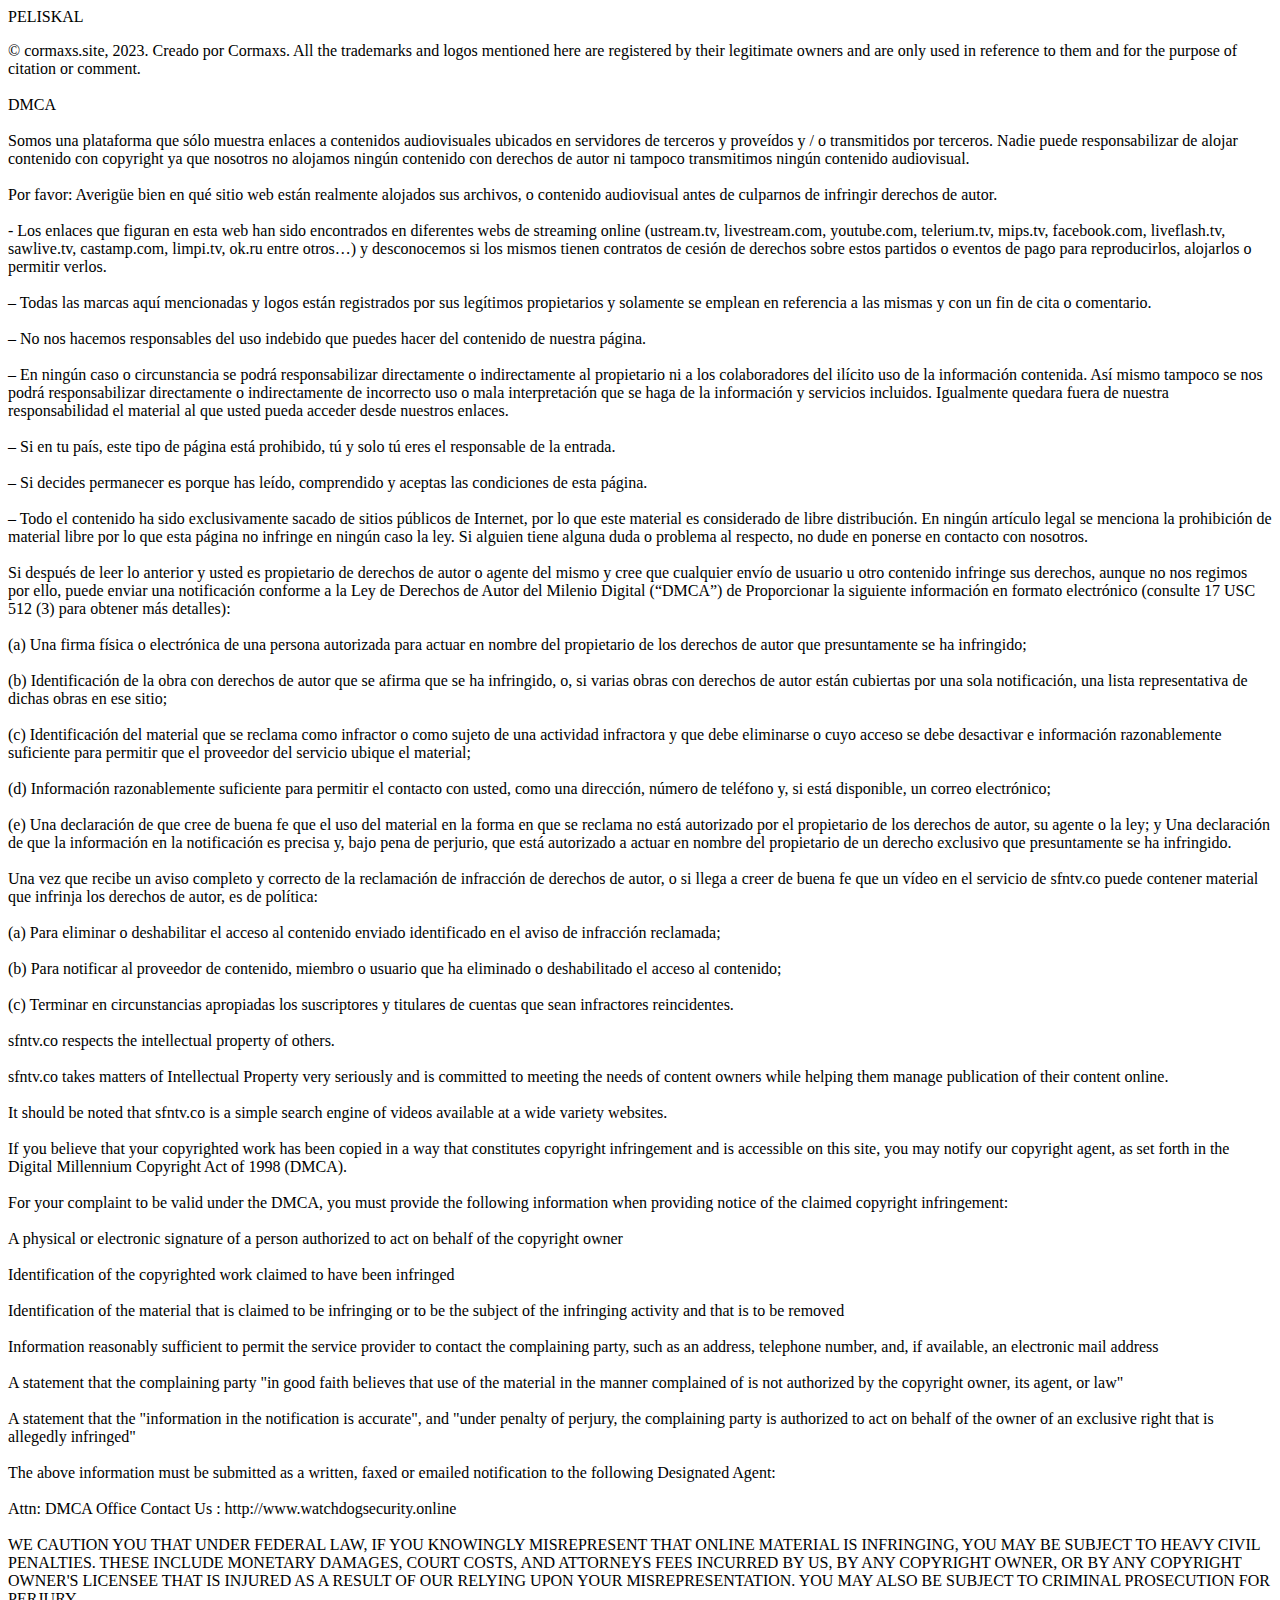
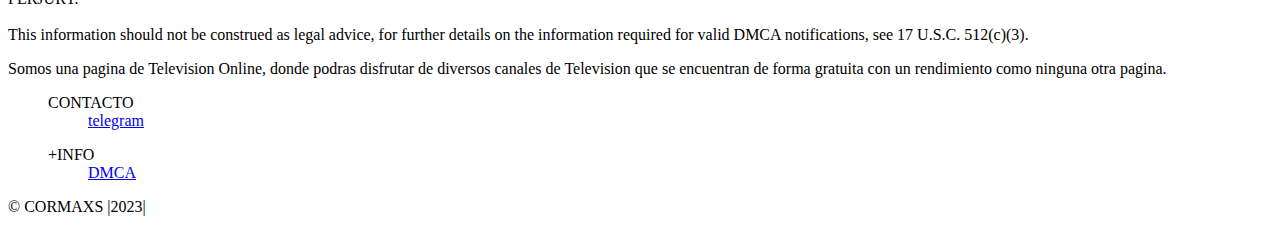
==== dmca.html @ d1f7bcd9 "Add files via upload" ====
<!DOCTYPE html>
<html>
<head>
	<meta charset="utf-8">
	<script async src="https://pagead2.googlesyndication.com/pagead/js/adsbygoogle.js?client=ca-pub-5933305559914134"
     crossorigin="anonymous"></script>
	 <meta name="viewport" content="width=device-width, initial-scale=1.0">
	<link rel="stylesheet" type="text/css" href="styles.css">
	<link rel="stylesheet" type="text/javascript" href="script.js">
	<meta name="viewport" content="width=device-width, initial-scale=1">
	<title>PELISKAL</title>
</head>
<body>
	<header>PELISKAL</header>
	<div id="dmca">
		<p>
			© cormaxs.site, 2023. Creado por Cormaxs.
			All the trademarks and logos mentioned here are registered by their legitimate owners and are only used in reference to them and for the purpose of citation or comment.<br><br>



			DMCA<br><br>
			Somos  una plataforma que sólo muestra enlaces a contenidos audiovisuales ubicados en servidores de terceros y proveídos y / o transmitidos por terceros. Nadie puede responsabilizar de alojar contenido con copyright ya que nosotros no alojamos ningún contenido con derechos de autor ni tampoco transmitimos ningún contenido audiovisual.<br><br>

			Por favor: Averigüe bien en qué sitio web están realmente alojados sus archivos, o contenido audiovisual antes de culparnos de infringir derechos de autor.<br><br>

			- Los enlaces que figuran en esta web han sido encontrados en diferentes webs de streaming online (ustream.tv, livestream.com, youtube.com, telerium.tv, mips.tv, facebook.com, liveflash.tv, sawlive.tv, castamp.com, limpi.tv, ok.ru entre otros…) y desconocemos si los mismos tienen contratos de cesión de derechos sobre estos partidos o eventos de pago para reproducirlos, alojarlos o permitir verlos.<br><br>

			– Todas las marcas aquí mencionadas y logos están registrados por sus legítimos propietarios y solamente se emplean en referencia a las mismas y con un fin de cita o comentario.<br><br>

			– No nos hacemos responsables del uso indebido que puedes hacer del contenido de nuestra página.<br><br>

			– En ningún caso o circunstancia se podrá responsabilizar directamente o indirectamente al propietario ni a los colaboradores del ilícito uso de la información contenida. Así mismo tampoco se nos podrá responsabilizar directamente o indirectamente de incorrecto uso o mala interpretación que se haga de la información y servicios incluidos. Igualmente quedara fuera de nuestra responsabilidad el material al que usted pueda acceder desde nuestros enlaces.<br><br>

			– Si en tu país, este tipo de página está prohibido, tú y solo tú eres el responsable de la entrada.<br><br>

			– Si decides permanecer es porque has leído, comprendido y aceptas las condiciones de esta página.<br><br>

			– Todo el contenido ha sido exclusivamente sacado de sitios públicos de Internet, por lo que este material es considerado de libre distribución. En ningún artículo legal se menciona la prohibición de material libre por lo que esta página no infringe en ningún caso la ley. Si alguien tiene alguna duda o problema al respecto, no dude en ponerse en contacto con nosotros.<br><br>

			Si después de leer lo anterior y usted es propietario de derechos de autor o agente del mismo y cree que cualquier envío de usuario u otro contenido infringe sus derechos, aunque no nos regimos por ello, puede enviar una notificación conforme a la Ley de Derechos de Autor del Milenio Digital (“DMCA”) de Proporcionar la siguiente información en formato electrónico (consulte 17 USC 512 (3) para obtener más detalles):<br><br>

			(a) Una firma física o electrónica de una persona autorizada para actuar en nombre del propietario de los derechos de autor que presuntamente se ha infringido;<br><br>

			(b) Identificación de la obra con derechos de autor que se afirma que se ha infringido, o, si varias obras con derechos de autor están cubiertas por una sola notificación, una lista representativa de dichas obras en ese sitio;<br><br>

			(c) Identificación del material que se reclama como infractor o como sujeto de una actividad infractora y que debe eliminarse o cuyo acceso se debe desactivar e información razonablemente suficiente para permitir que el proveedor del servicio ubique el material;<br><br>

			(d) Información razonablemente suficiente para permitir el contacto con usted, como una dirección, número de teléfono y, si está disponible, un correo electrónico;<br><br>

			(e) Una declaración de que cree de buena fe que el uso del material en la forma en que se reclama no está autorizado por el propietario de los derechos de autor, su agente o la ley; y Una declaración de que la información en la notificación es precisa y, bajo pena de perjurio, que está autorizado a actuar en nombre del propietario de un derecho exclusivo que presuntamente se ha infringido.<br><br>

			Una vez que recibe un aviso completo y correcto de la reclamación de infracción de derechos de autor, o si llega a creer de buena fe que un vídeo en el servicio de sfntv.co puede contener material que infrinja los derechos de autor, es de política:<br><br>

			(a) Para eliminar o deshabilitar el acceso al contenido enviado identificado en el aviso de infracción reclamada;<br><br>

			(b) Para notificar al proveedor de contenido, miembro o usuario que ha eliminado o deshabilitado el acceso al contenido;<br><br>

			(c) Terminar en circunstancias apropiadas los suscriptores y titulares de cuentas que sean infractores reincidentes.<br><br>

			sfntv.co respects the intellectual property of others.<br><br>

			sfntv.co takes matters of Intellectual Property very seriously and is committed to meeting the needs of content owners while helping them manage publication of their content online.<br><br>

			It should be noted that sfntv.co is a simple search engine of videos available at a wide variety websites.<br><br>

			If you believe that your copyrighted work has been copied in a way that constitutes copyright infringement and is accessible on this site, you may notify our copyright agent, as set forth in the Digital Millennium Copyright Act of 1998 (DMCA).<br><br>

			For your complaint to be valid under the DMCA, you must provide the following information when providing notice of the claimed copyright infringement:<br><br>

			A physical or electronic signature of a person authorized to act on behalf of the copyright owner<br><br>

			Identification of the copyrighted work claimed to have been infringed<br><br>

			Identification of the material that is claimed to be infringing or to be the subject of the infringing activity and that is to be removed<br><br>

			Information reasonably sufficient to permit the service provider to contact the complaining party, such as an address, telephone number, and, if available, an electronic mail address<br><br>

			A statement that the complaining party "in good faith believes that use of the material in the manner complained of is not authorized by the copyright owner, its agent, or law"<br><br>

			A statement that the "information in the notification is accurate", and "under penalty of perjury, the complaining party is authorized to act on behalf of the owner of an exclusive right that is allegedly infringed"<br><br>

			The above information must be submitted as a written, faxed or emailed notification to the following Designated Agent:<br><br>

			Attn: DMCA Office Contact Us : http://www.watchdogsecurity.online<br><br>

			WE CAUTION YOU THAT UNDER FEDERAL LAW, IF YOU KNOWINGLY MISREPRESENT THAT ONLINE MATERIAL IS INFRINGING, YOU MAY BE SUBJECT TO HEAVY CIVIL PENALTIES. THESE INCLUDE MONETARY DAMAGES, COURT COSTS, AND ATTORNEYS FEES INCURRED BY US, BY ANY COPYRIGHT OWNER, OR BY ANY COPYRIGHT OWNER'S LICENSEE THAT IS INJURED AS A RESULT OF OUR RELYING UPON YOUR MISREPRESENTATION. YOU MAY ALSO BE SUBJECT TO CRIMINAL PROSECUTION FOR PERJURY.<br><br>

			This information should not be construed as legal advice, for further details on the information required for valid DMCA notifications, see 17 U.S.C. 512(c)(3).
		</p>
	</div>

  	
</body>
 
<footer>
	<div id="texto"><p>
		Somos una pagina de Television Online, donde podras disfrutar de diversos canales de Television que se encuentran de forma gratuita con un rendimiento como ninguna otra pagina.
	</p></div>
	<ul>CONTACTO
		<ol id="oll"><a href="https://t.me/peliskal" target="_blank">telegram</a></ol>
	</ul>
	<ul>+INFO
		<ol id="oll"><a href="dmca.html" target="_blank">DMCA</a></ol>
	</ul>
	<div id="copy"><p>© CORMAXS |2023|</p></div>
</footer>
</html>
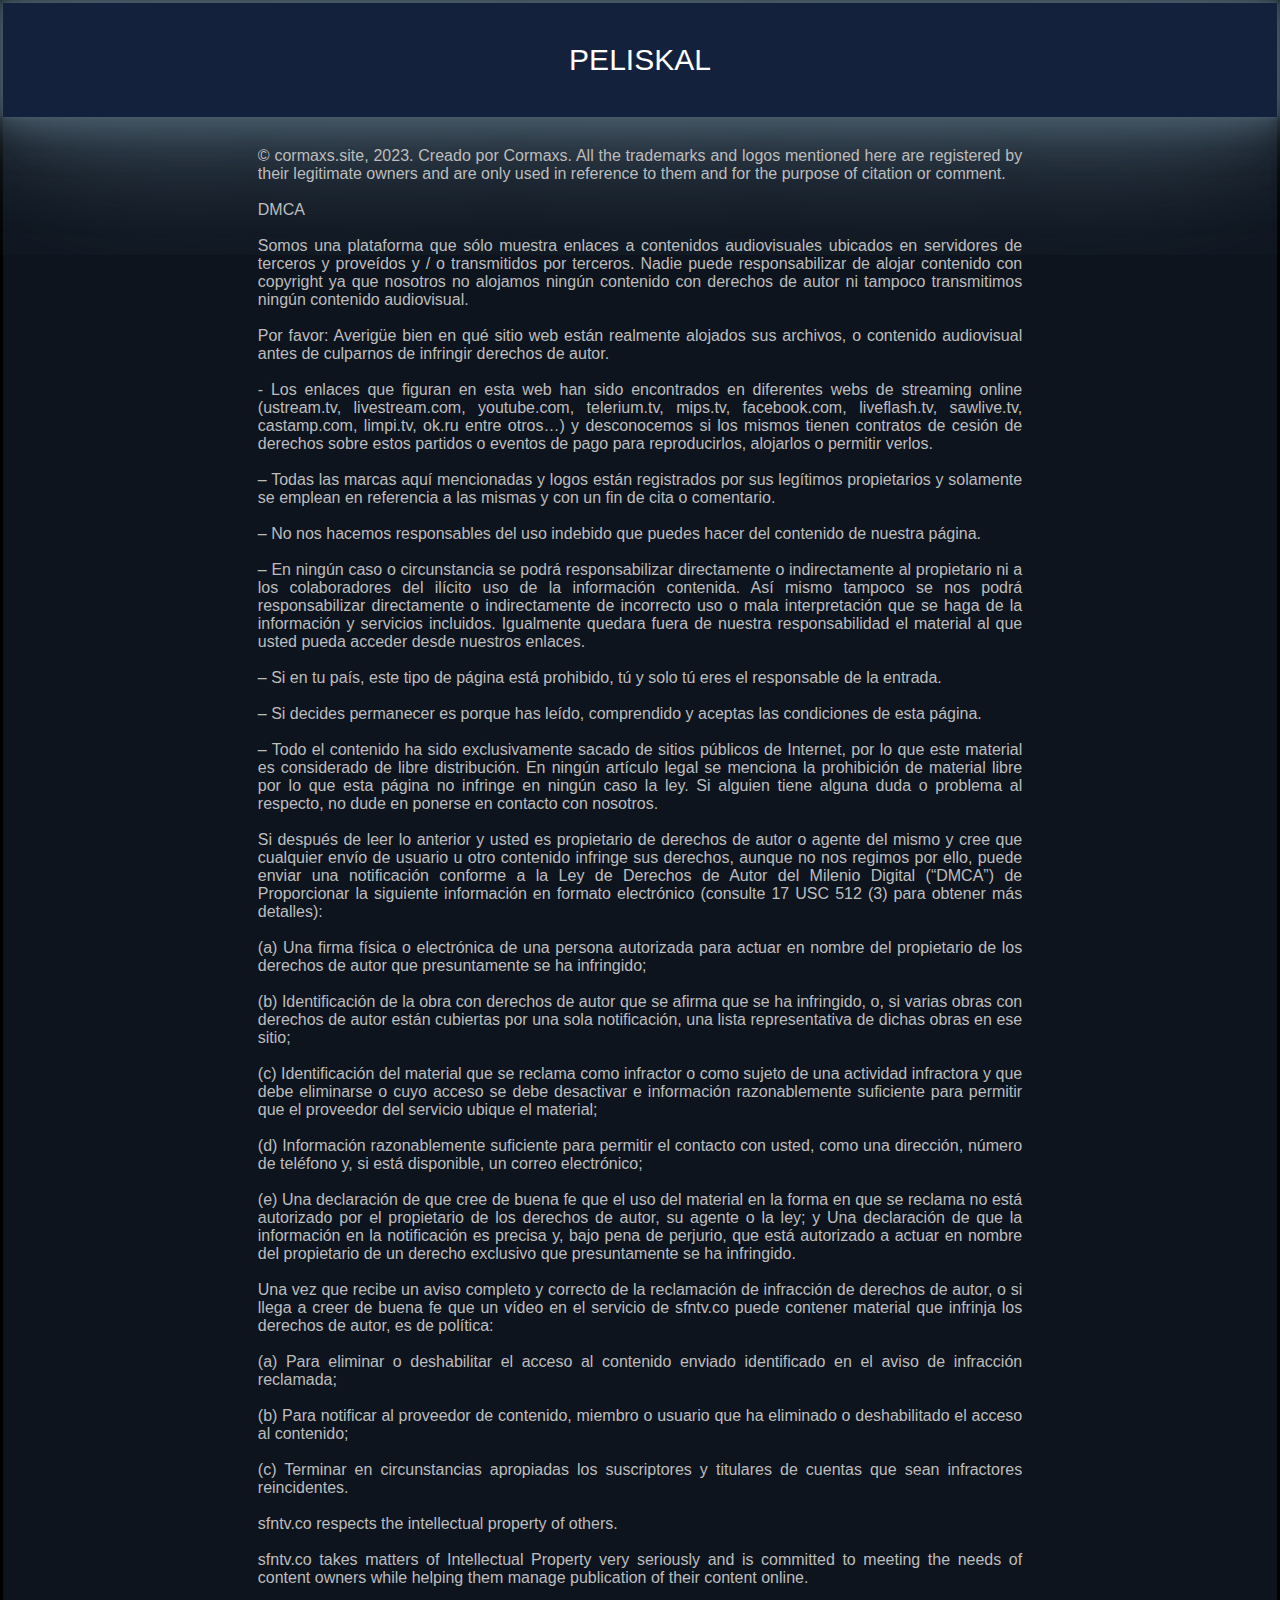
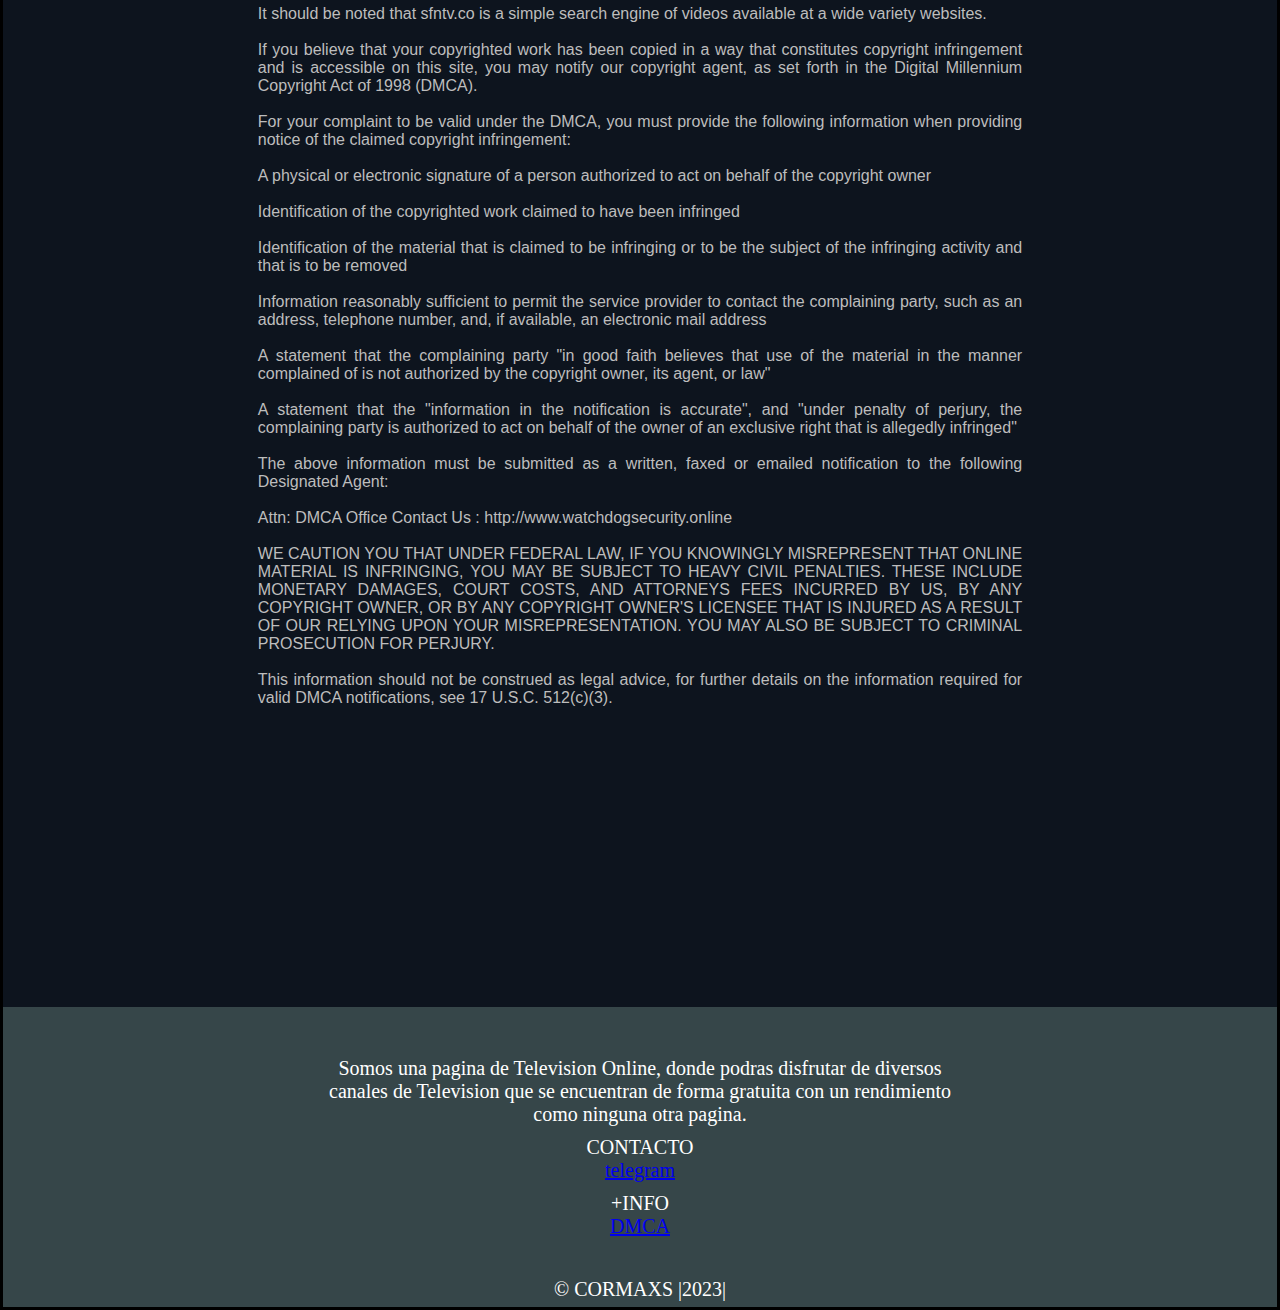
==== commit 19f09905: "Update dmca.html" ====
--- a/dmca.html
+++ b/dmca.html
@@ -2,10 +2,9 @@
 <html>
 <head>
 	<meta charset="utf-8">
-	<script async src="https://pagead2.googlesyndication.com/pagead/js/adsbygoogle.js?client=ca-pub-5933305559914134"
-     crossorigin="anonymous"></script>
+	<meta name="google-adsense-account" content="ca-pub-5933305559914134">
 	 <meta name="viewport" content="width=device-width, initial-scale=1.0">
-	<link rel="stylesheet" type="text/css" href="styles.css">
+	<link rel="stylesheet" type="text/css" href="stilos.css">
 	<link rel="stylesheet" type="text/javascript" href="script.js">
 	<meta name="viewport" content="width=device-width, initial-scale=1">
 	<title>PELISKAL</title>
@@ -105,4 +104,4 @@
 	</ul>
 	<div id="copy"><p>© CORMAXS |2023|</p></div>
 </footer>
-</html>+</html>
--- a/stilos.css
+++ b/stilos.css
@@ -0,0 +1,195 @@
+*{
+	margin: 0; padding: 0;
+	box-sizing: border-box;
+}
+#dmca{    
+	text-align: justify;
+	font-family: Open Sans,sans-serif;
+    font-weight: 400;
+    webkit-font-smoothing: antialiased;
+    font-size: 16px;
+	margin: 30px auto;
+	width: 60%;
+	color: #bdbdbd;
+}
+body{
+	border: solid ;
+	 background:  #0d141e;
+	height: auto;
+	margin: auto; text-align: center;
+}
+header{
+		font-family: Open Sans,sans-serif;
+    font-weight: 400;
+    webkit-font-smoothing: antialiased;
+	font-size: 30px;
+	background: #14213d;
+	width: 100%;
+	padding: 40px 0;
+	color: #ffffff;
+	box-shadow: 0 0 5px #4a5c6a, 0 0 25px #4a5c6a,
+	0 0 50px #4a5c6a, 0 0 100px #4a5c6a,0 0 200px #4a5c6a;
+}
+
+
+
+
+
+
+/* 	CONFIGURACION CANALES Y REPRODUCTOR	 */
+#channel-search{
+  margin-top: 20px;
+  margin-bottom: 20px;
+  border-bottom: 2px solid #000000;
+  width: 40%; height: 25px;
+  text-align: center;
+}
+
+ul{
+  margin-right: 0;
+  max-width: 45%;
+}
+
+
+#channel-list{
+	overflow-y: scroll;
+	border:solid grey;
+	margin-left: 10px;
+	width: 60%; height: 500px;
+	display: flex;
+	flex-wrap: wrap;
+}
+#channel-list li{
+	color: cyan;
+	box-shadow: 0 0 5px #ffffff, 0 025 #ffffff;
+	font-size: 25px;
+	margin:12px;
+	width: 150px;
+
+	border-radius: 5px;
+	list-style: none;
+}
+#channel-list li:hover{
+	box-shadow: 0 0 5px #ffffff, 0 0 25px #ffffff,
+	0 0 50px #ffffff, 0 0 100px #ffffff,0 0 200px #ffffff;
+}
+
+#channel-list  li > a{
+text-decoration: none;
+color: #ffffff;
+}
+
+
+
+#video_container{
+	border-radius: 15px;
+	background: #000000;
+	padding: 10px;
+	margin-top: -500px;
+	margin-left: 1000px;
+	max-width: 40%;
+  
+}
+#player{
+	width: 720px; height: 480px;
+	border-radius: 15px;
+ 
+}
+#contiene{
+	margin:100px auto;
+width: 98%; height: auto;
+	margin-bottom: 100px;
+}
+
+
+
+
+
+
+
+
+
+
+
+@media screen and (max-width: 768px) {
+	#channel-search{
+  width: 80%; height: 25px;
+}
+ul{
+  margin:auto;
+  min-width: 83%;
+}
+#channel-list{
+	margin: auto;
+	width: 100%;
+}
+#channel-list li{
+	border: 2px solid #ffffff;
+	margin: 9px auto;
+	max-width: auto;
+}
+#video_container{
+	margin:5px auto;
+	max-width: 90%;
+}
+#player{
+	max-width: 340px; max-height: 250px;
+}
+
+footer{
+	margin-top: 500px;
+	min-height: 500px;
+}
+#texto{
+	min-width: 95%;
+	text-align: justify;
+	padding-bottom: 20px;
+}
+#oll{
+	margin-left: -10px;
+}
+}
+
+
+
+
+
+
+
+
+
+
+
+
+
+
+
+footer{
+	font-size: 20px;
+	padding-top: 50px;
+	color: #ffffff;
+	margin-top: 300px;
+	height: 300px;
+	background: #364649;
+	width: 100%;
+display:block;
+}
+
+#texto{
+	max-width: 50%;
+	margin: 0 auto;
+}
+footer > ul{
+	list-style: none;
+	text-decoration: none;
+	margin: 10px auto;
+	max-width: 200px;
+}
+#oll{
+	list-style: none;
+}
+
+#copy{
+	margin: 40px auto;
+	width: 90%;
+}
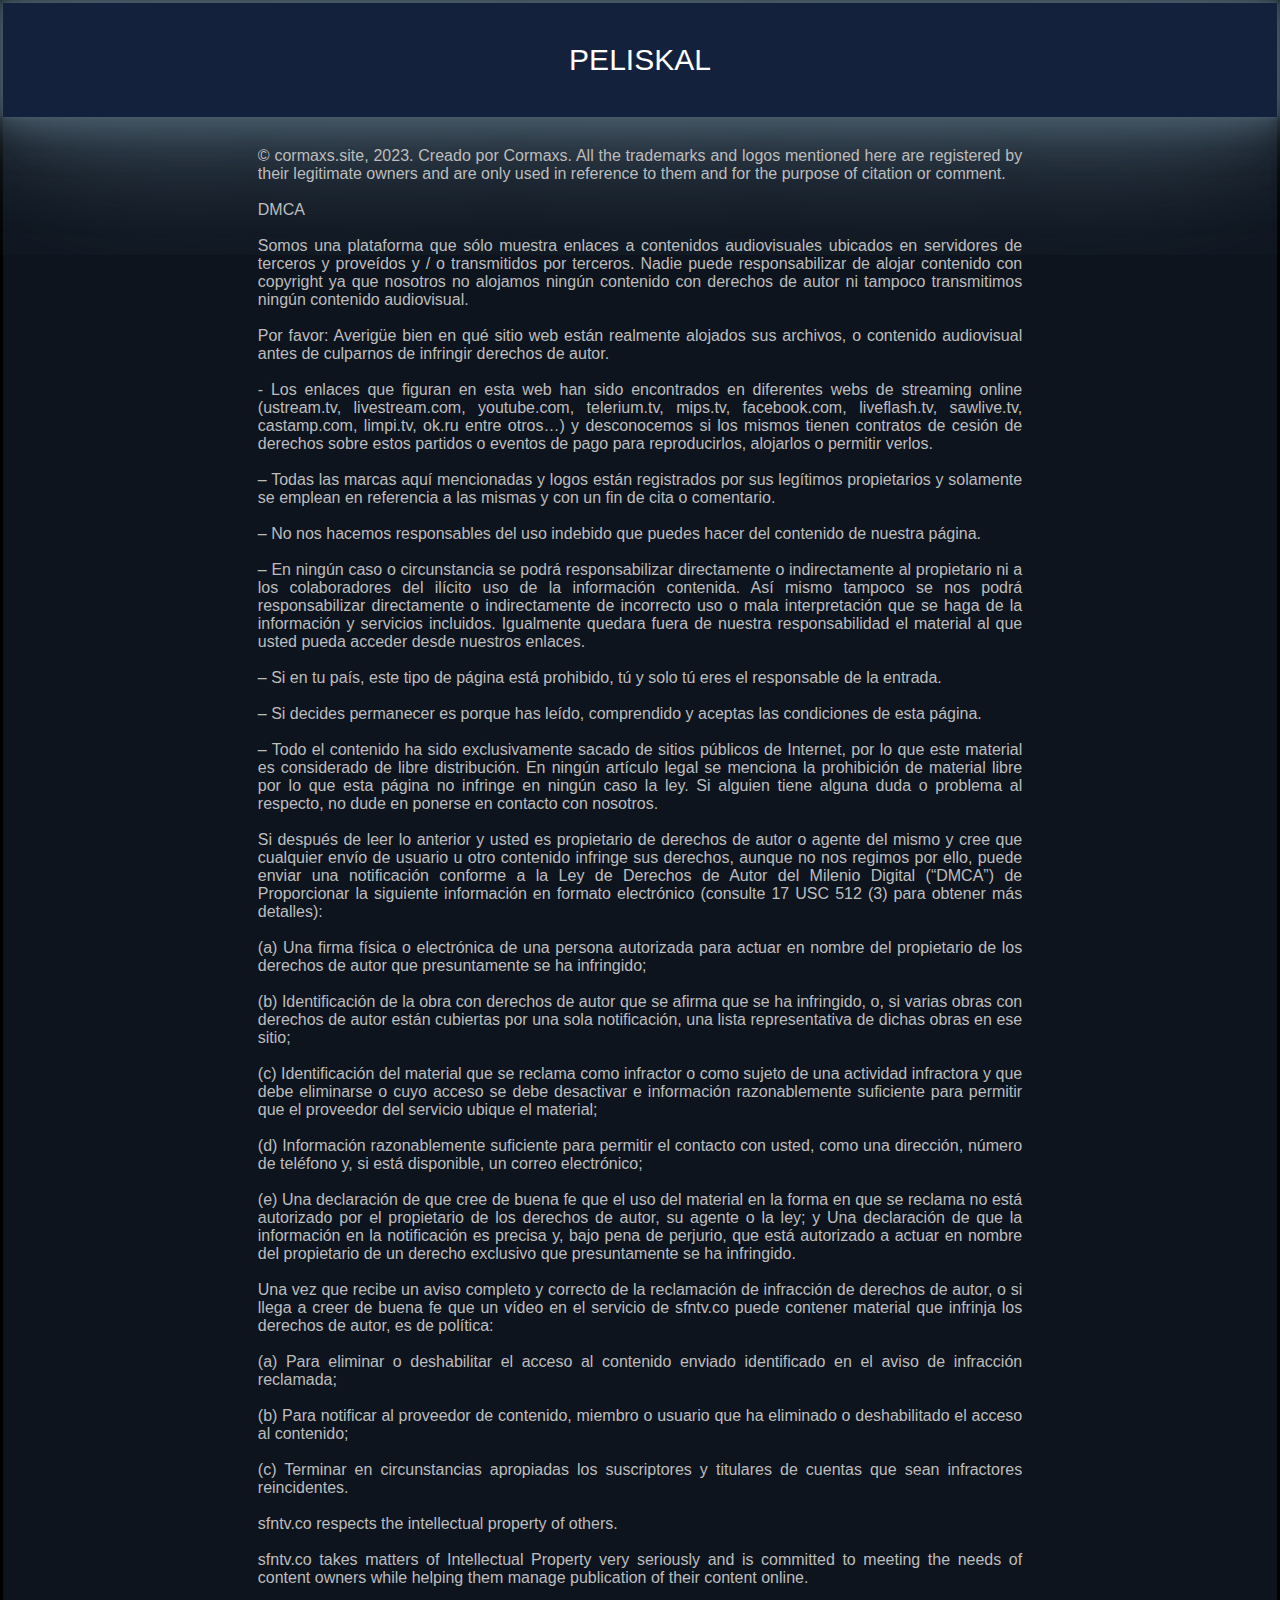
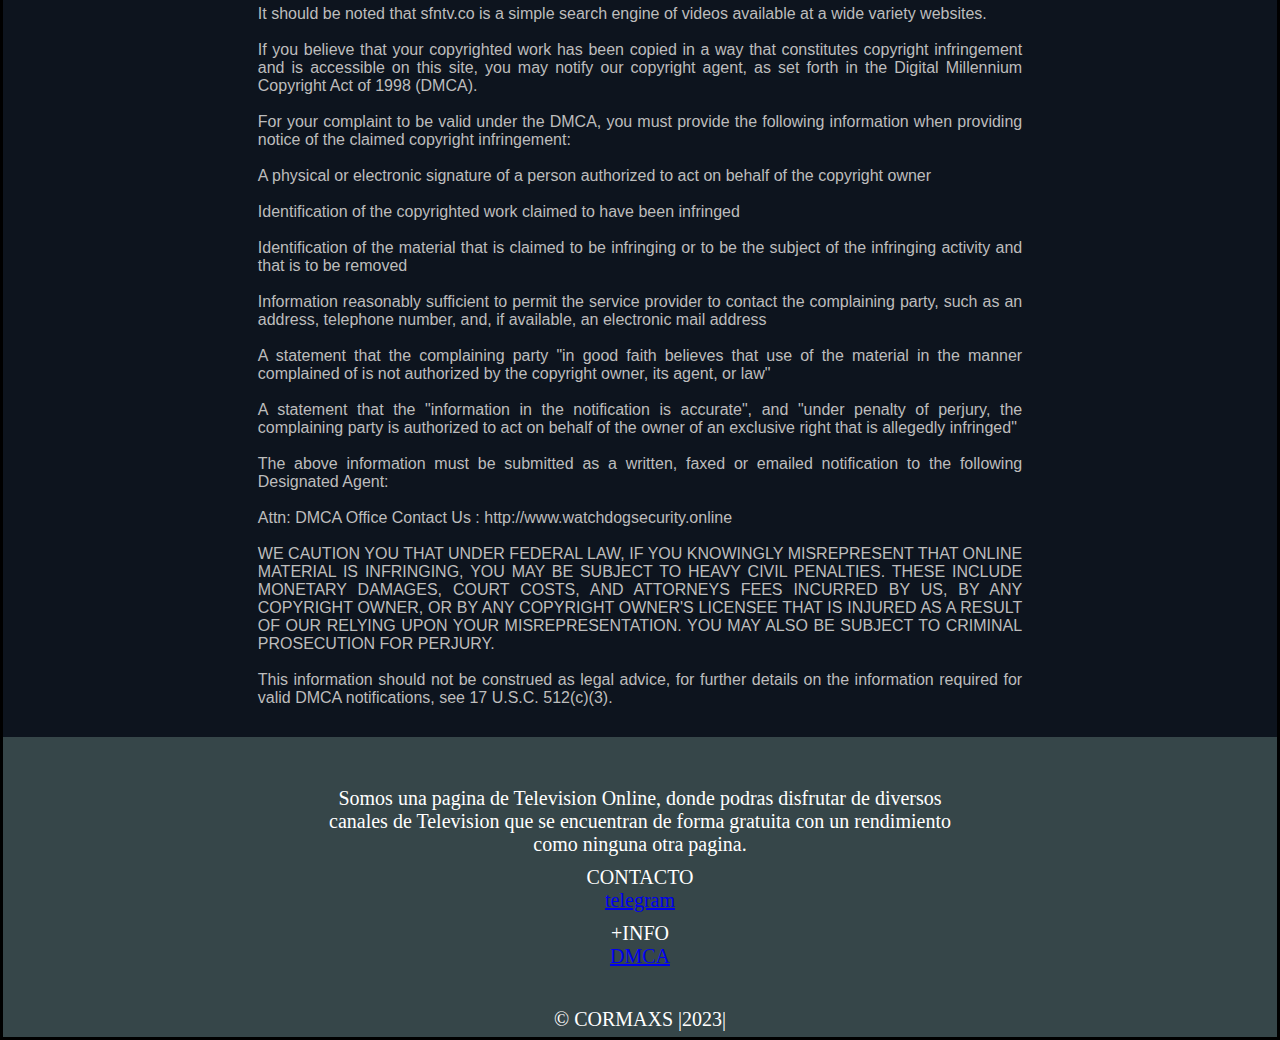
==== commit 9718a5bf: "Update dmca.html" ====
--- a/dmca.html
+++ b/dmca.html
@@ -7,6 +7,7 @@
 	<link rel="stylesheet" type="text/css" href="stilos.css">
 	<link rel="stylesheet" type="text/javascript" href="script.js">
 	<meta name="viewport" content="width=device-width, initial-scale=1">
+	<link rel="shortcut icon" href="logo.ico" type="image/x-icon">
 	<title>PELISKAL</title>
 </head>
 <body>
--- a/stilos.css
+++ b/stilos.css
@@ -1,3 +1,4 @@
+
 *{
 	margin: 0; padding: 0;
 	box-sizing: border-box;
@@ -83,7 +84,6 @@
 
 #video_container{
 	border-radius: 15px;
-	background: #000000;
 	padding: 10px;
 	margin-top: -500px;
 	margin-left: 1000px;
@@ -103,72 +103,11 @@
 
 
 
-
-
-
-
-
-
-
-
-@media screen and (max-width: 768px) {
-	#channel-search{
-  width: 80%; height: 25px;
-}
-ul{
-  margin:auto;
-  min-width: 83%;
-}
-#channel-list{
-	margin: auto;
-	width: 100%;
-}
-#channel-list li{
-	border: 2px solid #ffffff;
-	margin: 9px auto;
-	max-width: auto;
-}
-#video_container{
-	margin:5px auto;
-	max-width: 90%;
-}
-#player{
-	max-width: 340px; max-height: 250px;
-}
-
-footer{
-	margin-top: 500px;
-	min-height: 500px;
-}
-#texto{
-	min-width: 95%;
-	text-align: justify;
-	padding-bottom: 20px;
-}
-#oll{
-	margin-left: -10px;
-}
-}
-
-
-
-
-
-
-
-
-
-
-
-
-
-
-
 footer{
 	font-size: 20px;
 	padding-top: 50px;
 	color: #ffffff;
-	margin-top: 300px;
+	margin-top: 0px;
 	height: 300px;
 	background: #364649;
 	width: 100%;
@@ -193,3 +132,73 @@
 	margin: 40px auto;
 	width: 90%;
 }
+
+
+
+
+
+
+
+
+@media screen and (max-width: 768px) { /*CELULAR */
+	#channel-search{
+  width: 80%; height: 25px;
+}
+ul{
+  margin:auto;
+  min-width: 83%;
+}
+#contiene{
+	margin-top: 0;
+}
+#channel-list{
+	margin: auto;
+	width: 100%;
+	height: 400px;
+}
+#channel-list li{
+	border: 2px solid #ffffff;
+	margin: 9px auto;
+	max-width: auto;
+}
+#video_container{
+	margin:0px auto;
+	max-width: 90%;
+}
+#player{
+	margin-left: -10px;
+	max-width: 340px; max-height: 250px;
+}
+
+footer{
+	margin-top: 10px;
+	min-height: 500px;
+}
+#texto{
+	min-width: 95%;
+	text-align: justify;
+	padding-bottom: 20px;
+}
+#oll{
+	margin-left: -10px;
+}
+}
+
+
+@media screen and (min-width: 1280px) { /*tv */
+
+#video_container{
+	margin-left: 600px;
+}
+#player{
+	width: 620px;
+}
+#contiene{
+	margin-top: 0px;
+}
+footer{
+	margin-top: 0px;
+}
+
+}
+
